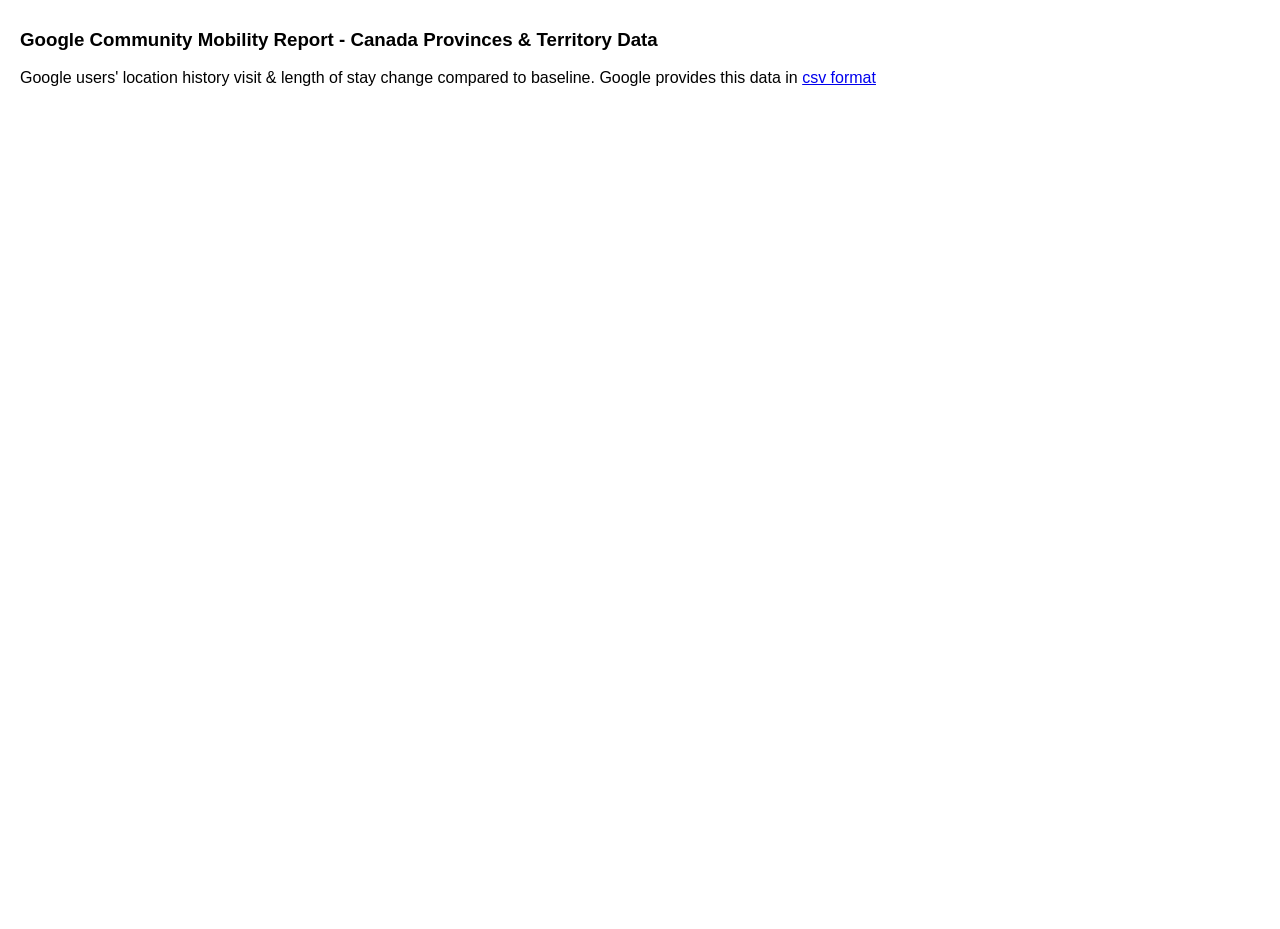
==== index.html @ 99084206 "update heatmap" ====
<!DOCTYPE html>
<html>
<head>
    <title>Google Community Mobility Report - Canada Provinces & Territories</title>
    <meta charset="utf-8" />
    <meta name="viewport" content="width=device-width, initial-scale=1.0">
    <link rel="shortcut icon" type="image/x-icon" href="favicon.ico" />
    <script src="https://d3js.org/d3.v4.min.js"></script>
    <script src="https://d3js.org/d3-scale-chromatic.v1.min.js"></script>
    <script src="https://cdn.ons.gov.uk/vendor/pym/1.3.2/pym.min.js" type="text/javascript"></script>
    <script src="../ws_covid_canada_google_mobility/lib/simple-statistics.min.js"></script>
    <script src="../ws_covid_canada_google_mobility/lib/chroma.min.js"></script>
    <script src="../ws_covid_canada_google_mobility/lib/queue.js"></script>
    <script src="../ws_covid_canada_google_mobility/lib/modernizr.svg.min.js" type="text/javascript"></script>
    <script src="site.js" type="text/javascript"></script>
    <link rel="stylesheet" type="text/css" href="site.css" />
</head>

<body>
    <div class="row">
        <div class="col-md-12">
            <h3>Google Community Mobility Report - Canada Provinces & Territory Data</h3>
            <p id="header">Google users' location history visit & length of stay change compared to baseline. Google provides this data in <a href="https://www.google.com/covid19/mobility/" target="blank">csv format </a></p>

            <div id="tester"></div>
        </div>
    </div>
    <div class="heatmap">
        <div id="key"></div>
        <div id="charts"></div>
    </div>
</body>
</html>
---- site.css ----
#map {
    height:60%;
}

html, body {
    height: 100%;
    margin:10px;  
    font-family: Arial, Helvetica, sans-serif;
}

.heatmap {
    max-width: 700px;
}

  .graphic {
    font-family: "Open Sans", sans-serif;
    color: #333;
    fill: #333;
  }

  .hed {
    font-size: 24px;
    font-weight: bold;
    margin-bottom: 8px;
  }

  .dek {
    font-size: 16px;
    color: #555;
    margin-bottom: 15px;
  }

  .footnote {
    font-size: 14px;
    color: #555;
    margin-top: 10px;
  }

  .footnote a {
    color: #888;
    text-decoration: underline dashed;
  }

  .axis path{
    display: none;
  }

  .axis text,
  .divcolumn .title2 {
    fill: #4c4c4c;
    font-size: 12px;
  }

  .bar {
    fill: steelblue;
  }

  .column .bar--underlying {
    fill: #fff;
  }

  .label {
    font-size: 12px;
    fill: #4c4c4c;
  }

  .label--white {
    fill: #fff;
  }

  .title2 {
    -webkit-user-modify: read-write;
    -moz-user-modify: read-write;
    user-modify: read-write;
    overflow-wrap: break-word;
    -webkit-line-break: after-white-space;
    -moz-line-break: after-white-space;
  }

  .source {
    font-size: 16px;
    margin: 16px 0 8px 0;
    font-weight: 700;
    color:#323132;
  }

  g.tick text{
    font-size:12px;
    fill:#323132;
  }

  @media only screen and (max-width: 610px) {
    text,#keyunit{
      font-size:12px;
    }
  }

th {
    padding: 10px;
    font-weight: bold;
    text-align: left;
    border-bottom: 1px solid #ddd;
}

td {
    padding: 10px;
    text-align: left;
    border-bottom: 1px solid #ddd;
}

.infobox {
    padding: 6px 8px;
    font: 14px/16px Arial, Helvetica, sans-serif;
    background: white;
    background: rgba(255,255,255,0.8);
    box-shadow: 0 0 15px rgba(0,0,0,0.2);
    border-radius: 5px;
}

.infobox h4 {
    margin: 0 0 5px;
    color: #777;
}

.legend {
    line-height: 20px;
    color: #555;
}

.legend i {
    width: 18px;
    height: 18px;
    float: left;
    margin-right: 8px;
    opacity: 0.7;
}
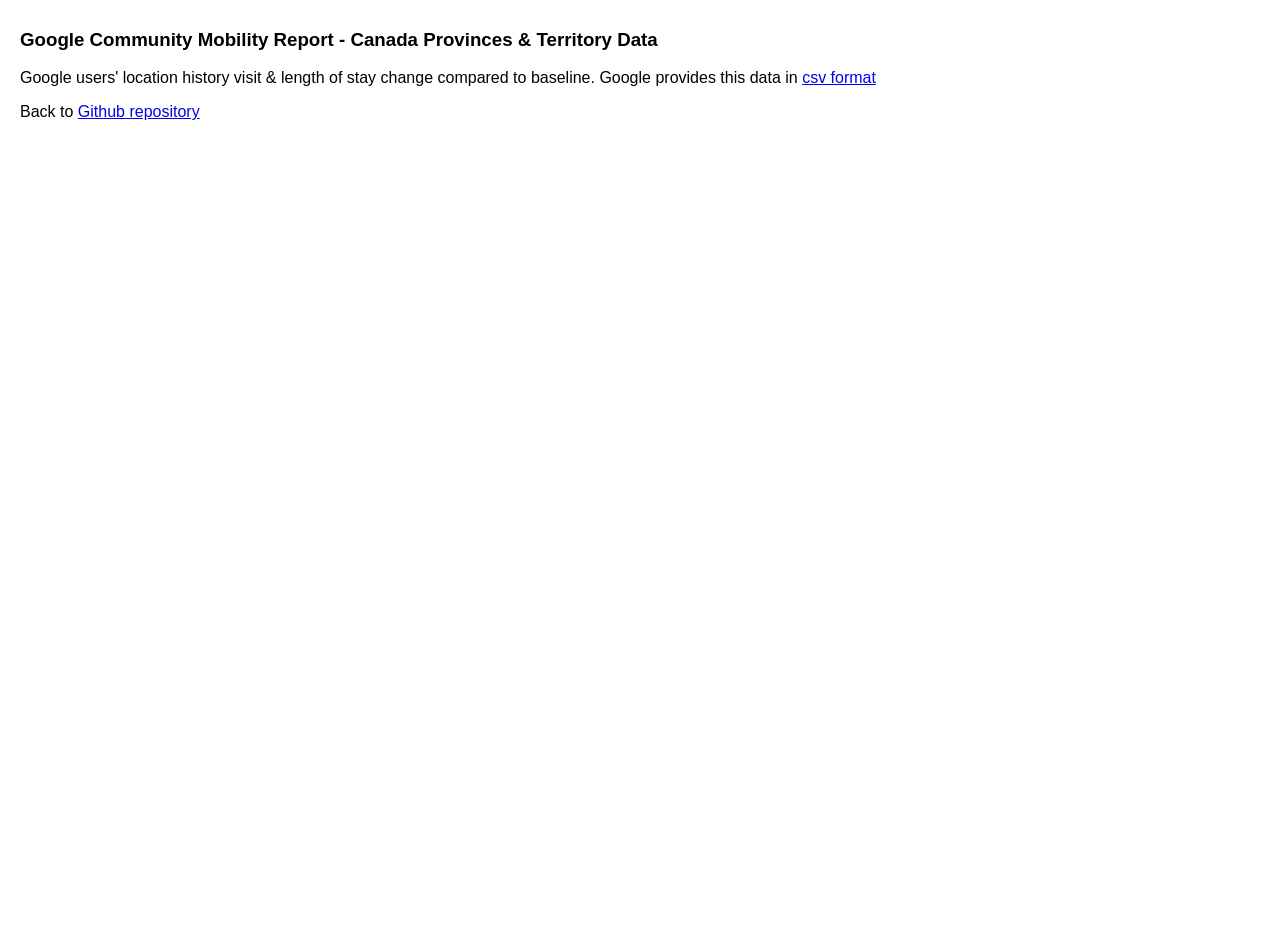
==== commit 0f615a14: "update heatmap" ====
--- a/index.html
+++ b/index.html
@@ -9,11 +9,10 @@
     <script src="https://d3js.org/d3.v4.min.js"></script>
     <script src="https://d3js.org/d3-scale-chromatic.v1.min.js"></script>
     <script src="https://cdn.ons.gov.uk/vendor/pym/1.3.2/pym.min.js" type="text/javascript"></script>
-    <script src="../ws_covid_canada_google_mobility/lib/simple-statistics.min.js"></script>
-    <script src="../ws_covid_canada_google_mobility/lib/chroma.min.js"></script>
-    <script src="../ws_covid_canada_google_mobility/lib/queue.js"></script>
-    <script src="../ws_covid_canada_google_mobility/lib/modernizr.svg.min.js" type="text/javascript"></script>
-    <script src="site.js" type="text/javascript"></script>
+    <script src="lib/simple-statistics.min.js"></script>
+    <script src="lib/chroma.min.js"></script>
+    <script src="lib/queue.js"></script>
+    <script src="lib/modernizr.svg.min.js" type="text/javascript"></script>
     <link rel="stylesheet" type="text/css" href="site.css" />
 </head>
 
@@ -22,6 +21,8 @@
         <div class="col-md-12">
             <h3>Google Community Mobility Report - Canada Provinces & Territory Data</h3>
             <p id="header">Google users' location history visit & length of stay change compared to baseline. Google provides this data in <a href="https://www.google.com/covid19/mobility/" target="blank">csv format </a></p>
+
+            <p>Back to <a href="https://github.com/sitrucp/canada_google_mobility_report_data">Github repository</a></p>
 
             <div id="tester"></div>
         </div>
@@ -31,4 +32,451 @@
         <div id="charts"></div>
     </div>
 </body>
+
+<script>
+var pymChild = null;
+var graphic_data = [];
+
+function drawGraphic() {
+  var chartwidth = parseInt(d3.select("body").style("width"));
+  legendformat = d3.format("." + dvc.essential.legenddecimals + "f");
+  displayformat = d3.format("." + dvc.essential.displaydecimals + "f");
+
+  canadianProv = dvc.essential.canadianProv;
+
+  provinces = graphic_data.filter(function(d) {
+    return canadianProv.contains(d.Prov);
+  })
+
+  //create custom sorting index as set by entry of provinces in the config
+  sortObject={}
+  for(i=0;i<canadianProv.length;i++){
+    sortObject[canadianProv[i]]=i;
+  }
+
+  categorySort={}
+  for(i=0;i<dvc.essential.categorySort.length;i++){
+    categorySort[dvc.essential.categorySort[i]]=i;
+  }
+
+  provinces.sort(function(a,b){
+    return categorySort[a.Category] - categorySort[b.Category]
+  })
+  provinces.sort(function(a,b){
+    return sortObject[a.Prov] - sortObject[b.Prov]
+  })
+
+  nameCodeLookup={}
+  for(i=0;i<provinces.length;i++){
+    nameCodeLookup[provinces[i].Prov]=provinces[i].Prov
+  }
+
+  columnDates = Object.keys(graphic_data[0]).filter(function(d) {
+    return /^[A-Z]/i.test(d) == false;
+  });
+
+  dates = columnDates.map(function(d) {
+    return d3.timeParse(dvc.essential.timeParseFormat)(d);
+  });
+
+  nested = d3.nest()
+    .key(function(d) {
+      return d.Category
+    })
+    .key(function(d) {
+      return d.Prov
+    })
+    .entries(provinces)
+
+  if (chartwidth < dvc.optional.mobileBreakpoint) {
+    var screenSize = "small";
+  } else {
+    var screenSize = "medium"
+  }
+
+  var margin = dvc.optional.margin[screenSize]
+  // get height of each category from on
+  var categoryHeight = dvc.essential.categoryHeight[screenSize]
+  // set total svg height as the num categories * category height
+  var height = categoryHeight * canadianProv.length
+  var width = chartwidth - margin.left - margin.right;
+
+  // data should be an array with an object where the key is the category name.
+  // The value is an array of datapoints/objects with a date and magnitude.
+
+  defineBreaks(provinces);
+  setupScales();
+  createKey();
+
+  var x = d3.scaleTime()
+    .domain(d3.extent(dates))
+    .range([0, width])
+
+  var svg = d3.select('div#charts')
+    .selectAll('svg')
+    .data(nested)
+    .enter()
+    .append('svg')
+    .attr('width', width + margin.left + margin.right)
+    .attr('height', height + margin.top + margin.bottom)
+    .append('g')
+    .attr('class', "group")
+    .attr('transform', function(d, i) {
+      return 'translate(' + margin.left + ',' + margin.top + ')'
+    });
+
+  svg.append('text')
+    .text(function(d) {
+      return d.key
+    })
+    .attr('y', -margin.top + 15)
+    .attr('x', -margin.left)
+    .attr('font-weight', 700)
+    .style("font-size", "16px")
+    .style("fill", "#323132");
+
+  category = svg.selectAll('g.category')
+    .data(function(d) {
+      return d.values;
+    })
+    .enter()
+    .append('g')
+    .attr('class', "category")
+    .attr('transform', function(d, i) {
+      return 'translate(0,' + (i * categoryHeight + margin.top) + ')'
+    });
+
+  category.append('text')
+    .text(function(d) {
+      return nameCodeLookup[d.key]
+    })
+    .attr("x", -5)
+    .attr('text-anchor', "end")
+
+  blocks = category.selectAll('rect')
+    .data(function(d) {
+      return d.values.map(function(d) {
+        var blank = []
+        for (i = 0; i < columnDates.length; i++) {
+          blank.push({
+            "date": columnDates[i],
+            "value": d[columnDates[i]]
+          })
+        }
+        return blank;
+      })[0]
+    })
+    .enter()
+    .append('rect')
+    .attr("x", function(d, i) {
+      return x(d3.timeParse(dvc.essential.timeParseFormat)(d.date));
+    })
+    .attr('y', -15)
+    .attr('height', 0.9 * categoryHeight)
+    .attr("width", function() {
+      return 0.95 * x.range()[1] / columnDates.length
+    })
+    .attr("fill", function(d) {
+      return color(+d.value)
+    })
+    .on("mouseover", function(d) {
+      setAxisVal(d.value)
+    })
+    .on("mouseout", function(d) {
+      hideaxisVal();
+    })
+
+  function hideaxisVal() {
+    d3.select("#currLine")
+      .style("opacity", 0);
+
+    d3.select("#currVal").text("")
+      .style("opacity", 0);
+  }
+
+  function setAxisVal(value) {
+    d3.select("#currLine")
+      .style("opacity", function() {
+        return 1;
+      })
+      .transition()
+      .duration(400)
+      .attr("x1", function() {
+        return xkey(value);
+      })
+      .attr("x2", function() {
+
+        return xkey(value);
+      });
+
+
+    d3.select("#currVal")
+      .text(function() {
+        return displayformat(value);
+      })
+      .style("opacity", 1)
+      .transition()
+      .duration(400)
+      .attr("x", function() {
+        return xkey(value);
+      })
+  }
+
+  var xaxis = d3.axisBottom(x)
+    .tickSize(3)
+    .ticks(dvc.essential.tickNumber[screenSize])
+  // .ticks(d3.timeDay.every(dvc.optional.tickDayInterval));
+
+  d3.selectAll('path.domain')
+    .style('opacity', 0);
+
+  svg.append('g').attr("class", "axis").call(xaxis).attr('transform', "translate(" + (0.475 * x.range()[1] / columnDates.length) + "," + (canadianProv.length * categoryHeight + 3) + ")")
+
+  // make a key
+
+  function wrap(text, width) {
+    text.each(function() {
+      var text = d3.select(this),
+        words = text.text().split(/\s+/).reverse(),
+        word,
+        line = [],
+        lineNumber = 0,
+        lineHeight = 1.1, // ems
+        y = text.attr("y"),
+        dy = parseFloat(text.attr("dy")),
+        tspan = text.text(null).append("tspan").attr("x", 0).attr("y", y).attr("dy", dy + "em");
+      while (word = words.pop()) {
+        line.push(word);
+        tspan.text(line.join(" "));
+        if (tspan.node().getComputedTextLength() > width) {
+          line.pop();
+          tspan.text(line.join(" "));
+          line = [word];
+          tspan = text.append("tspan").attr("x", 0).attr("y", y).attr("dy", ++lineNumber * lineHeight + dy + "em").text(word);
+        }
+      }
+    });
+  } //end wrap function
+
+
+  function defineBreaks(data) {
+    //Flatten data values and work out breaks
+
+    //If jenks or equal then flatten data so we can work out what the breaks need to be
+
+    // Work out how many timepoints we have in our dataset; number of rows - area name & code // Look at linechart templates to see how?
+
+    // parse data into columns
+    if (dvc.essential.breaks == "jenks" || dvc.essential.breaks == "equal") {
+      var values = [];
+      allvalues = [];
+
+      for (var column in columnDates) {
+        values[columnDates[column]] = data.map(function(d) {
+          return +d[columnDates[column]];
+        }).filter(function(d) {
+          return !isNaN(d);
+        }).sort(d3.ascending);
+        allvalues = allvalues.concat(values[columnDates[column]]);
+      }
+      allvalues.sort(d3.ascending);
+    }
+
+
+    if (dvc.essential.breaks == "jenks") {
+      breaks = [];
+      ss.ckmeans(allvalues, (dvc.essential.numberBreaks)).map(function(cluster, i) {
+        if (i < dvc.essential.numberBreaks - 1) {
+          breaks.push(cluster[0]);
+        } else {
+          breaks.push(cluster[0]);
+          //if the last cluster take the last max value
+          breaks.push(cluster[cluster.length - 1]);
+        }
+      });
+    } else if (dvc.essential.breaks == "equal") {
+      breaks = ss.equalIntervalBreaks(allvalues, dvc.essential.numberBreaks);
+    } else {
+      breaks = dvc.essential.breaks[0];
+    }
+
+    //round breaks to specified decimal places
+    breaks = breaks.map(function(each_element) {
+      return Number(each_element.toFixed(dvc.essential.legenddecimals));
+    });
+
+    //work out halfway point (for no data position)
+    midpoint = breaks[0] + ((breaks[dvc.essential.numberBreaks] - breaks[0]) / 2);
+
+  }
+
+  function setupScales() {
+    //set up d3 color scales
+    //Load colours
+    if (typeof dvc.essential.varcolour === 'string') {
+      // colour = colorbrewer[dvc.varcolour][dvc.numberBreaks];
+      colour = chroma.scale(dvc.essential.varcolour).colors(dvc.essential.numberBreaks);
+
+    } else {
+      colour = dvc.essential.varcolour;
+    }
+
+    //set up d3 color scales
+    color = d3.scaleThreshold()
+      .domain(breaks.slice(1))
+      .range(colour.reverse());
+
+  }
+
+
+  function createKey() {
+    var color = d3.scaleThreshold()
+      .domain(breaks)
+      .range(colour);
+
+    keyheight = 65;
+
+    keywidth = d3.select("#key").node().getBoundingClientRect().width;
+
+    svgkey = d3.select("#key")
+      .append("svg")
+      .attr("id", "key")
+      .attr("width", keywidth)
+      .attr("height", keyheight);
+
+
+    xkey = d3.scaleLinear()
+      .domain([breaks[0], breaks[dvc.essential.numberBreaks]]) /*range for data*/
+      .range([0, keywidth - 30]); /*range for pixels*/
+
+    y = d3.scaleLinear()
+      .domain([breaks[0], breaks[dvc.essential.numberBreaks]]) /*range for data*/
+      .range([0, keywidth - 30]); /*range for pixels*/
+
+    var xAxis = d3.axisBottom(xkey)
+      .tickSize(15)
+      .tickValues(color.domain())
+      .tickFormat(legendformat);
+
+    var g2 = svgkey.append("g").attr("id", "horiz")
+      .attr("transform", "translate(15,30)");
+
+
+    keyhor = d3.select("#horiz");
+
+    g2.selectAll("rect")
+      .data(color.range().map(function(d, i) {
+
+        return {
+          x0: i ? xkey(color.domain()[i + 1]) : xkey.range()[0],
+          x1: i < color.domain().length ? xkey(color.domain()[i + 1]) : xkey.range()[1],
+          z: d
+        };
+      }))
+      .enter().append("rect")
+      .attr("class", "blocks")
+      .attr("height", 8)
+      .attr("x", function(d) {
+        return d.x0;
+      })
+      .attr("width", function(d) {
+        return d.x1 - d.x0;
+      })
+      .style("opacity", 0.8)
+      .style("fill", function(d) {
+        return d.z;
+      });
+
+
+    g2.append("line")
+      .attr("id", "currLine")
+      .attr("x1", xkey(10))
+      .attr("x2", xkey(10))
+      .attr("y1", -10)
+      .attr("y2", 8)
+      .attr("stroke-width", "2px")
+      .attr("stroke", "#000")
+      .attr("opacity", 0);
+
+    g2.append("text")
+      .attr("id", "currVal")
+      .attr("x", xkey(10))
+      .attr("y", -15)
+      .attr("fill", "#000")
+      .attr('font-size',12)
+      .text("");
+
+
+
+    keyhor.selectAll("rect")
+      .data(color.range().map(function(d, i) {
+        return {
+          x0: i ? xkey(color.domain()[i]) : xkey.range()[0],
+          x1: i < color.domain().length ? xkey(color.domain()[i + 1]) : xkey.range()[1],
+          z: d
+        };
+      }))
+      .attr("x", function(d) {
+        return d.x0;
+      })
+      .attr("width", function(d) {
+        return d.x1 - d.x0;
+      })
+      .style("fill", function(d) {
+        return d.z;
+      });
+
+    keyhor.call(xAxis).append("text")
+      .attr("id", "caption")
+      .attr("x", -63)
+      .attr("y", -20)
+      .text("");
+
+    keyhor.append("rect")
+      .attr("id", "keybar")
+      .attr("width", 8)
+      .attr("height", 0)
+      .attr("transform", "translate(15,0)")
+      .style("fill", "#ccc")
+      .attr("x", xkey(0));
+
+    d3.select("#key")
+      .append("p")
+      .attr("id", "keyunit")
+      .style("margin-top", "-6px")
+      .style("margin-left", "10px")
+      .text(dvc.essential.varunit);
+  } //end createkey
+
+
+} // closes drawGraphic
+
+if (Modernizr.svg) {
+  d3.json("config.json", function(error, config) {
+    dvc = config;
+
+    d3.csv(dvc.essential.graphic_data_url, function(error, data) {
+
+      graphic_data = data;
+
+      pymChild = new pym.Child({
+        renderCallback: drawGraphic
+      });
+    }) // close d3.csv
+  })
+} else {
+  pymChild = new pym.Child();
+  pymChild.sendHeight();
+};
+
+Array.prototype.contains = function(obj) {
+  var i = this.length;
+  while (i--) {
+    if (this[i] === obj) {
+      return true;
+    }
+  }
+  return false;
+}
+</script>
 </html>
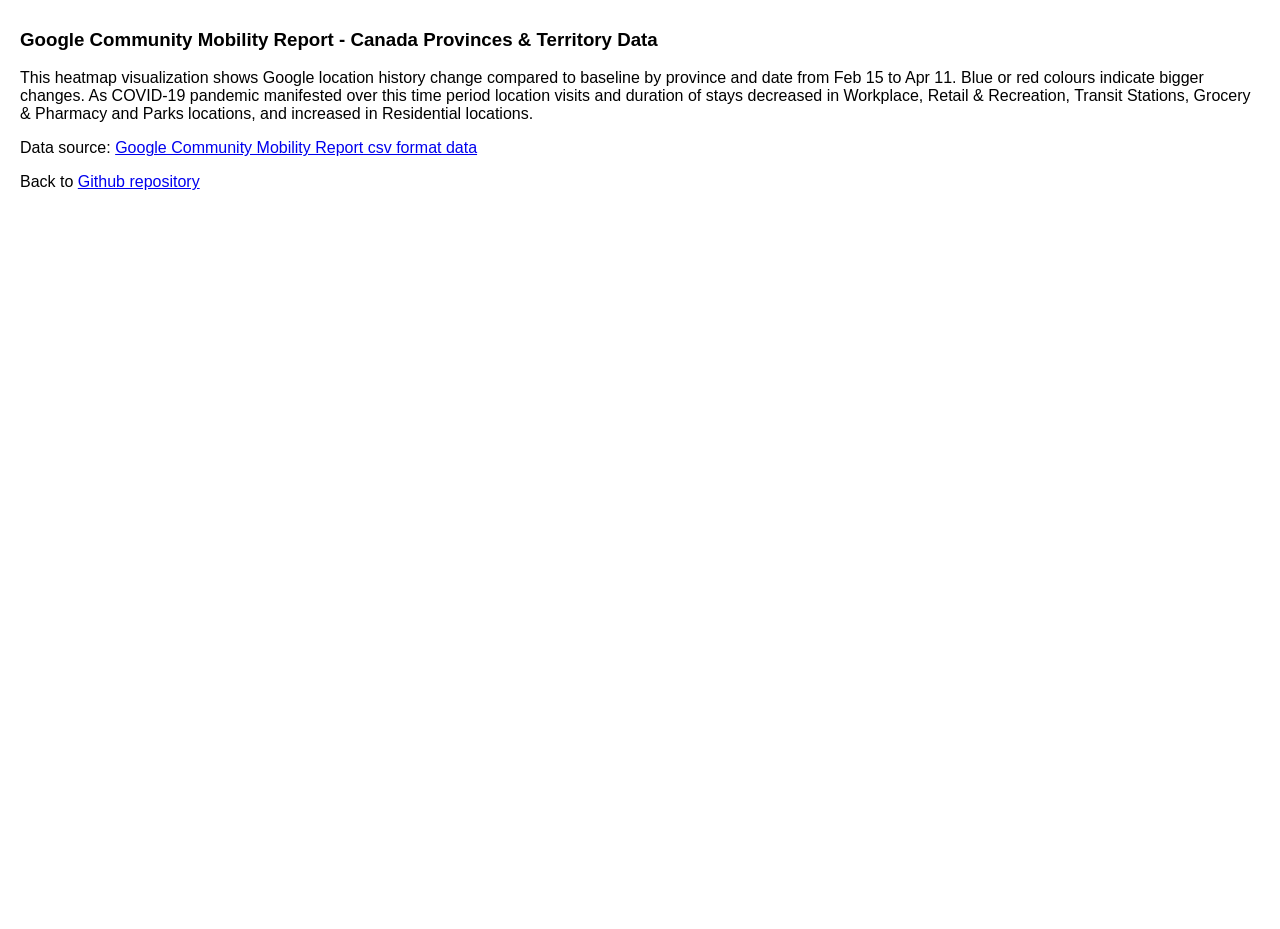
==== commit ffc7bf99: "update heatmap" ====
--- a/index.html
+++ b/index.html
@@ -20,7 +20,9 @@
     <div class="row">
         <div class="col-md-12">
             <h3>Google Community Mobility Report - Canada Provinces & Territory Data</h3>
-            <p id="header">Google users' location history visit & length of stay change compared to baseline. Google provides this data in <a href="https://www.google.com/covid19/mobility/" target="blank">csv format </a></p>
+            <p id="header">This heatmap visualization shows Google location history change compared to baseline by province and date from Feb 15 to Apr 11. Blue or red colours indicate bigger changes. As COVID-19 pandemic manifested over this time period location visits and duration of stays decreased in Workplace, Retail & Recreation, Transit Stations, Grocery & Pharmacy and Parks locations, and increased in Residential locations.</p>
+            
+            <p>Data source: <a href="https://www.google.com/covid19/mobility/" target="blank">Google Community Mobility Report csv format data</a></p>
 
             <p>Back to <a href="https://github.com/sitrucp/canada_google_mobility_report_data">Github repository</a></p>
 
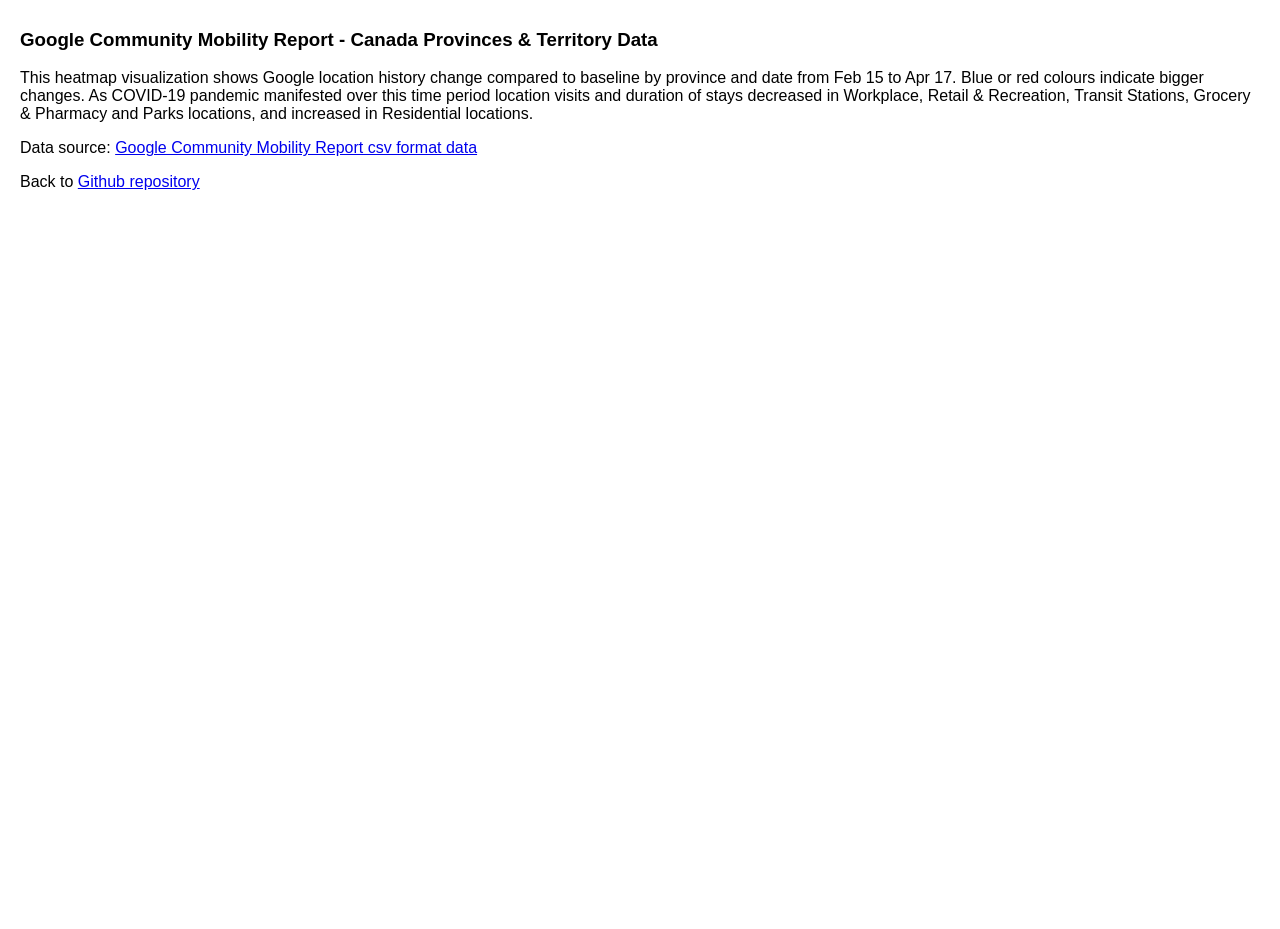
==== commit 64e643c0: "update with Apr 23 data" ====
--- a/index.html
+++ b/index.html
@@ -9,7 +9,6 @@
     <script src="https://d3js.org/d3.v4.min.js"></script>
     <script src="https://d3js.org/d3-scale-chromatic.v1.min.js"></script>
     <script src="https://cdn.ons.gov.uk/vendor/pym/1.3.2/pym.min.js" type="text/javascript"></script>
-    <script src="lib/simple-statistics.min.js"></script>
     <script src="lib/chroma.min.js"></script>
     <script src="lib/queue.js"></script>
     <script src="lib/modernizr.svg.min.js" type="text/javascript"></script>
@@ -20,7 +19,7 @@
     <div class="row">
         <div class="col-md-12">
             <h3>Google Community Mobility Report - Canada Provinces & Territory Data</h3>
-            <p id="header">This heatmap visualization shows Google location history change compared to baseline by province and date from Feb 15 to Apr 11. Blue or red colours indicate bigger changes. As COVID-19 pandemic manifested over this time period location visits and duration of stays decreased in Workplace, Retail & Recreation, Transit Stations, Grocery & Pharmacy and Parks locations, and increased in Residential locations.</p>
+            <p id="header">This heatmap visualization shows Google location history change compared to baseline by province and date from Feb 15 to Apr 17. Blue or red colours indicate bigger changes. As COVID-19 pandemic manifested over this time period location visits and duration of stays decreased in Workplace, Retail & Recreation, Transit Stations, Grocery & Pharmacy and Parks locations, and increased in Residential locations.</p>
             
             <p>Data source: <a href="https://www.google.com/covid19/mobility/" target="blank">Google Community Mobility Report csv format data</a></p>
 
